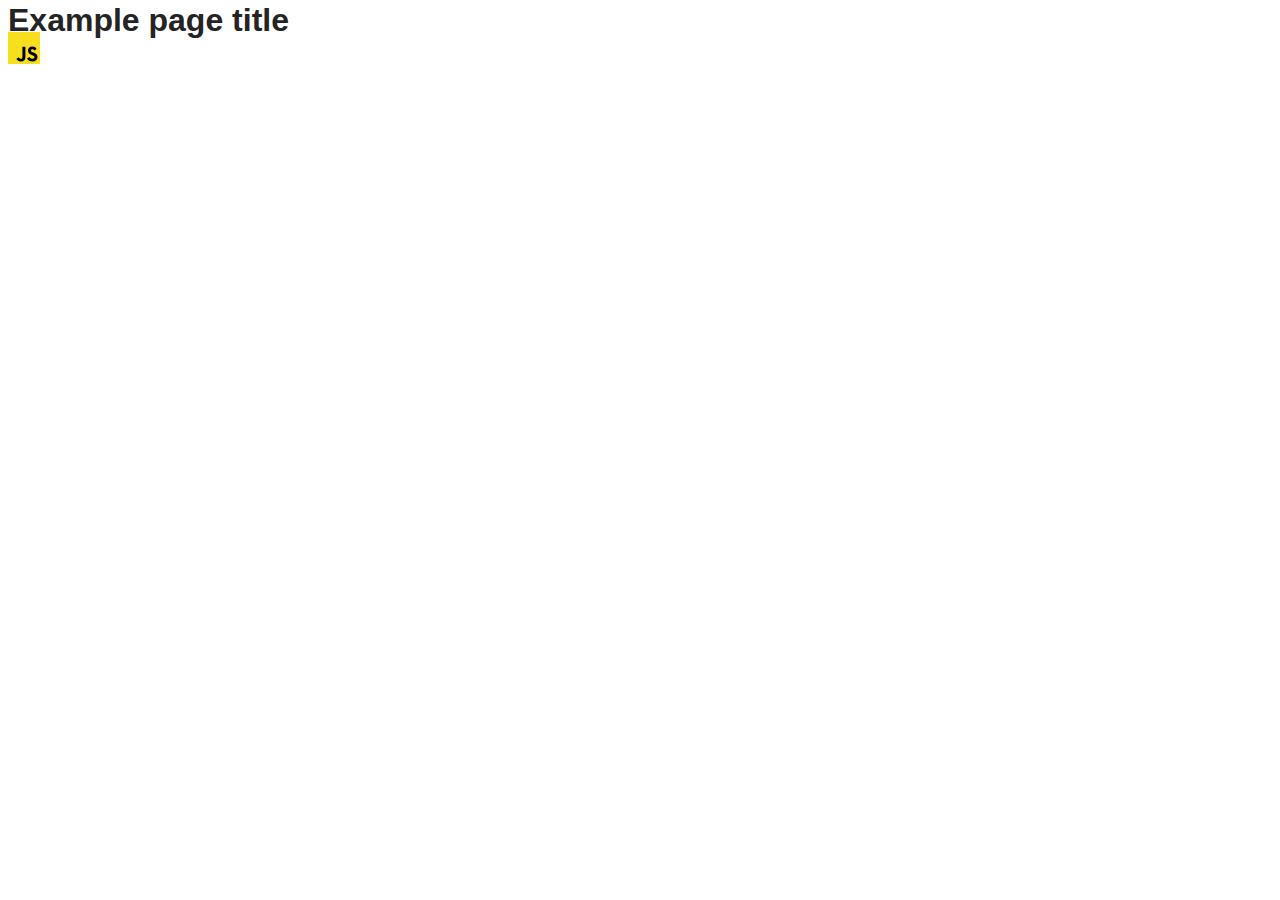
==== src/index.html @ a5f68d51 "Initial commit" ====
<!DOCTYPE html>
<html lang="en">
  <head>
    <meta charset="UTF-8" />
    <link rel="icon" type="image/svg+xml" href="/favicon.svg" />
    <meta name="viewport" content="width=device-width, initial-scale=1.0" />
    <title>Vanilla App Template</title>
    <link rel="stylesheet" href="./css/styles.css" />
  </head>
  <body>
    <load ="partials/header.html" />

    <section>
      <h1>Example page title</h1>
      <!-- Path to images as from index.html file -->
      <img src="./img/javascript.svg" alt="" />
    </section>

    <!-- Loads the specified .html file -->
    <load ="partials/vite-promo.html" />

    <script type="module" src="./main.js"></script>
  </body>
</html>
---- src/css/styles.css ----
/**
  |============================
  | include css partials with
  | default @import url()
  |============================
*/
@import url('./reset.css');
@import url('./vite-promo.css');
@import url('./header.css');

:root {
  font-family: Inter, Avenir, Helvetica, Arial, sans-serif;
  font-size: 16px;
  line-height: 24px;
  font-weight: 400;

  color: #242424;
  background-color: rgba(255, 255, 255, 0.87);

  font-synthesis: none;
  text-rendering: optimizeLegibility;
  -webkit-font-smoothing: antialiased;
  -moz-osx-font-smoothing: grayscale;
  -webkit-text-size-adjust: 100%;
}
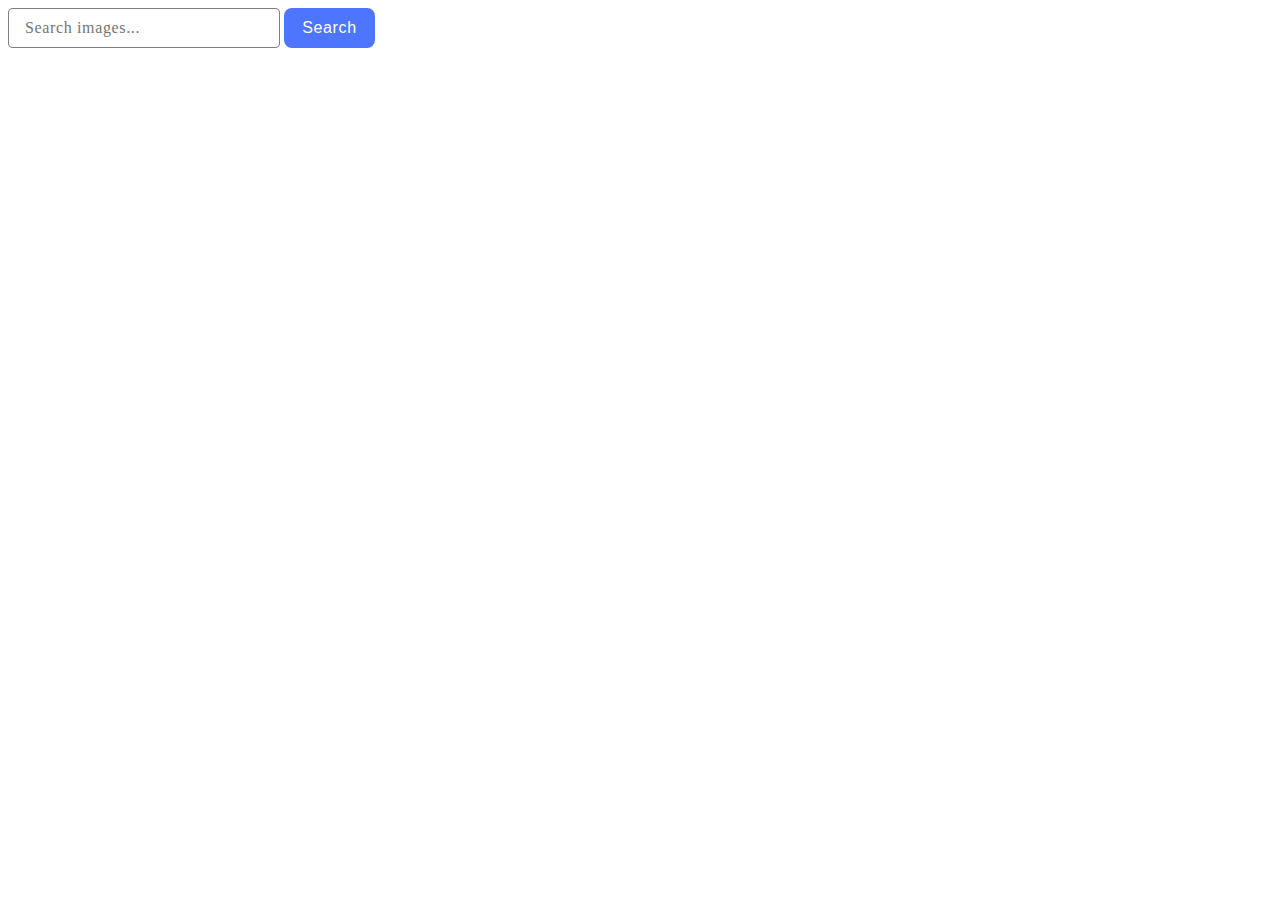
==== commit 696356b5: "add new code" ====
--- a/src/index.html
+++ b/src/index.html
@@ -4,21 +4,23 @@
     <meta charset="UTF-8" />
     <link rel="icon" type="image/svg+xml" href="/favicon.svg" />
     <meta name="viewport" content="width=device-width, initial-scale=1.0" />
-    <title>Vanilla App Template</title>
+    <title>HW11</title>
     <link rel="stylesheet" href="./css/styles.css" />
   </head>
   <body>
-    <load ="partials/header.html" />
+    <form class="search-form">
+      <input type="text" class="search-input" placeholder="Search images...">
+      <button type="submit" class="search-button">Search</button>
+    </form>
+    
+    <div class="loader">
+      
+    </div>
+    
+    <div class="gallery"></div>
 
-    <section>
-      <h1>Example page title</h1>
-      <!-- Path to images as from index.html file -->
-      <img src="./img/javascript.svg" alt="" />
-    </section>
-
-    <!-- Loads the specified .html file -->
-    <load ="partials/vite-promo.html" />
-
+    <script type="module" src="./js/pixabay-api.js"></script>
+    <script type="module" src="./js/render-functions.js"></script>
     <script type="module" src="./main.js"></script>
   </body>
 </html>
--- a/src/css/styles.css
+++ b/src/css/styles.css
@@ -1,25 +1,46 @@
-/**
-  |============================
-  | include css partials with
-  | default @import url()
-  |============================
-*/
-@import url('./reset.css');
-@import url('./vite-promo.css');
-@import url('./header.css');
+.search-input {
+    width: 272px;
+    height: 40px;
+    border-radius: 4px;
+    border: 1px solid #808080;
+    color: #2E2F42;
+    font-family: Montserrat;
+    font-size: 16px;
+    font-weight: 400;
+    line-height: 1.5;
+    letter-spacing: 0.04em;
+    padding: 0 16px;
+    box-sizing: border-box;
+}
 
-:root {
-  font-family: Inter, Avenir, Helvetica, Arial, sans-serif;
-  font-size: 16px;
-  line-height: 24px;
-  font-weight: 400;
+.search-input:hover {
+    border-radius: 4px;
+    border: 1px solid #000;
+}
 
-  color: #242424;
-  background-color: rgba(255, 255, 255, 0.87);
+.search-input:active,
+.search-input:focus {
+    outline: none;
+    border-radius: 4px;
+    border: 1px solid #4E75FF;
+    color: #000
+}
 
-  font-synthesis: none;
-  text-rendering: optimizeLegibility;
-  -webkit-font-smoothing: antialiased;
-  -moz-osx-font-smoothing: grayscale;
-  -webkit-text-size-adjust: 100%;
+.search-button {
+    border-radius: 8px;
+    padding: 8px 16px;
+    width: 91px;
+    height: 40px;
+    border: none;
+    cursor: pointer;
+    background: #4e75ff;
+    font-weight: 500;
+    font-size: 16px;
+    line-height: 1.5;
+    letter-spacing: 0.04em;
+    color: #fff;
 }
+
+.search-button:hover {
+    background: #6c8cff;
+}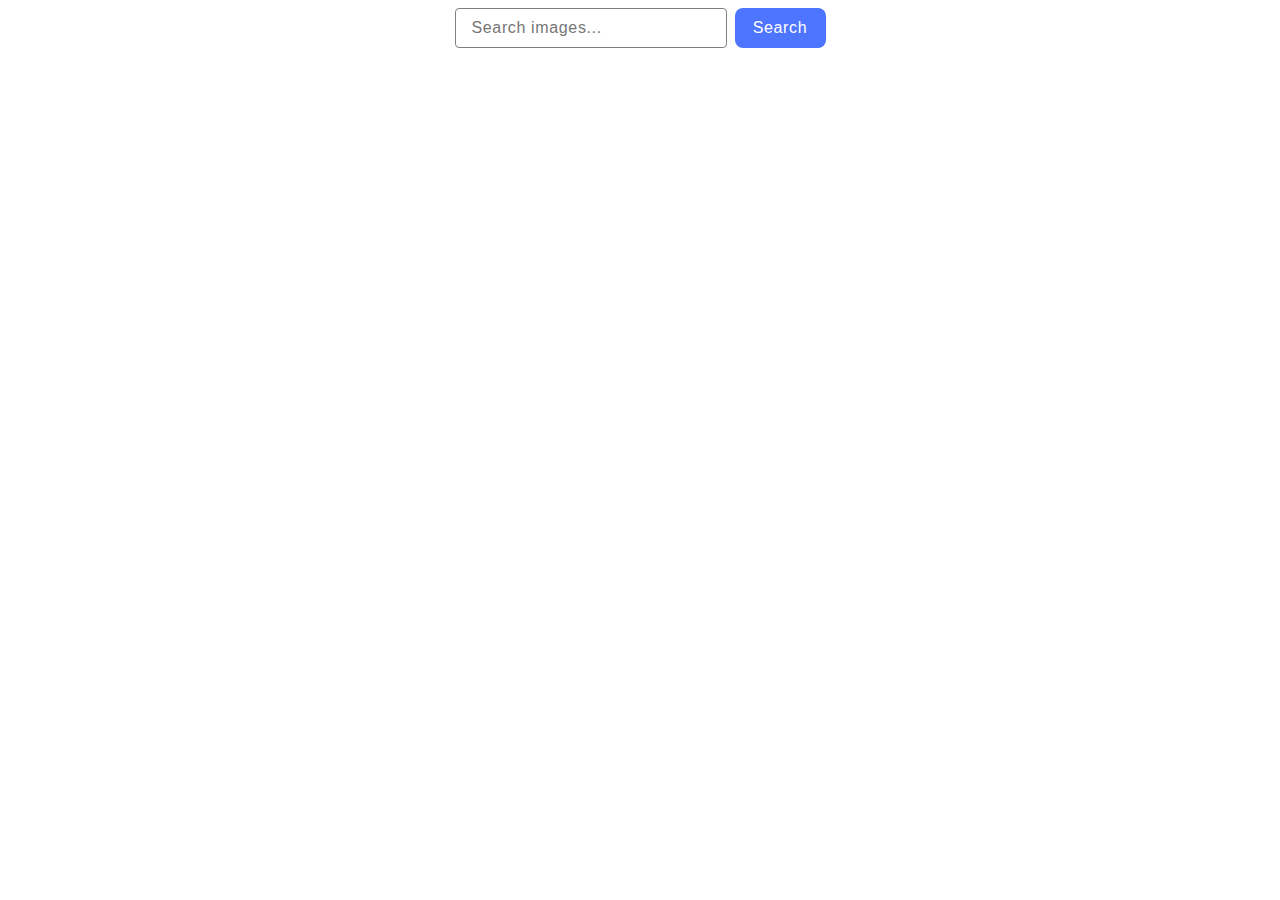
==== commit 8a7a2115: "add new code" ====
--- a/src/index.html
+++ b/src/index.html
@@ -13,11 +13,9 @@
       <button type="submit" class="search-button">Search</button>
     </form>
     
-    <div class="loader">
-      
-    </div>
+    <div class="loader"></div>
     
-    <div class="gallery"></div>
+    <ul class="gallery"></ul>
 
     <script type="module" src="./js/pixabay-api.js"></script>
     <script type="module" src="./js/render-functions.js"></script>
--- a/src/css/styles.css
+++ b/src/css/styles.css
@@ -1,10 +1,51 @@
+body {
+    font-family: "Montserrat", sans-serif;
+    color: #434455;
+    background-color: #FFFFFF;
+}
+
+ul {
+    padding: 0;
+}
+
+
+img {
+    display: block;
+    max-width: 100%;
+    height: auto;
+    box-sizing: border-box;
+}
+
+h1,
+h2,
+h3,
+h4,
+h5,
+h6,
+p {
+    margin-top: 0;
+    margin-bottom: 0;
+}
+
+a {
+    text-decoration: none;
+
+}
+
+.search-form {
+    display: flex;
+    justify-content: center;
+    gap: 8px;
+    margin-bottom: 32px;
+}
+
 .search-input {
     width: 272px;
     height: 40px;
     border-radius: 4px;
     border: 1px solid #808080;
     color: #2E2F42;
-    font-family: Montserrat;
+    font-family: "Montserrat", sans-serif;
     font-size: 16px;
     font-weight: 400;
     line-height: 1.5;
@@ -43,4 +84,88 @@
 
 .search-button:hover {
     background: #6c8cff;
+}
+
+.gallery {
+    display: flex;
+    gap: 24px;
+    flex-wrap: wrap;
+    justify-content: center;
+}
+
+.gallery-item {
+
+    list-style: none;
+
+}
+
+.gallery-image {
+    width: 360px;
+    height: 200px;
+
+}
+
+.modal img {
+    width: 1112px;
+    height: 640px;
+}
+
+.img-details {
+    width: 360px;
+    display: flex;
+    gap: 32px;
+    list-style-type: none;
+    margin-top: 4px;
+    margin-bottom: 0;
+    padding-left: 0;
+    justify-content: center;
+    box-sizing: border-box;
+}
+
+.img-details li :first-child {
+    color: #2E2F42;
+    font-family: Montserrat;
+    font-size: 12px;
+    font-style: normal;
+    font-weight: 600;
+    line-height: 1.3;
+    letter-spacing: 0.04em;
+}
+
+.img-details li :last-child {
+    font-weight: 400;
+    line-height: 2;
+    color: #2E2F42;
+    font-family: Montserrat;
+    font-size: 12px;
+    font-style: normal;
+    letter-spacing: 0.04em;
+}
+
+.img-details li {
+    display: flex;
+    flex-direction: column;
+    justify-content: center;
+    align-items: center;
+
+}
+
+section {
+    width: 100%;
+    max-width: 1440px;
+    box-sizing: border-box;
+}
+
+.large-img {
+    border: 1px solid #808080;
+}
+
+.loader {
+    text-align: center;
+    font-family: "Montserrat", sans-serif;
+    font-weight: 400;
+    font-size: 16px;
+    line-height: 1.5;
+    letter-spacing: 0.04em;
+    color: #2e2f42;
 }